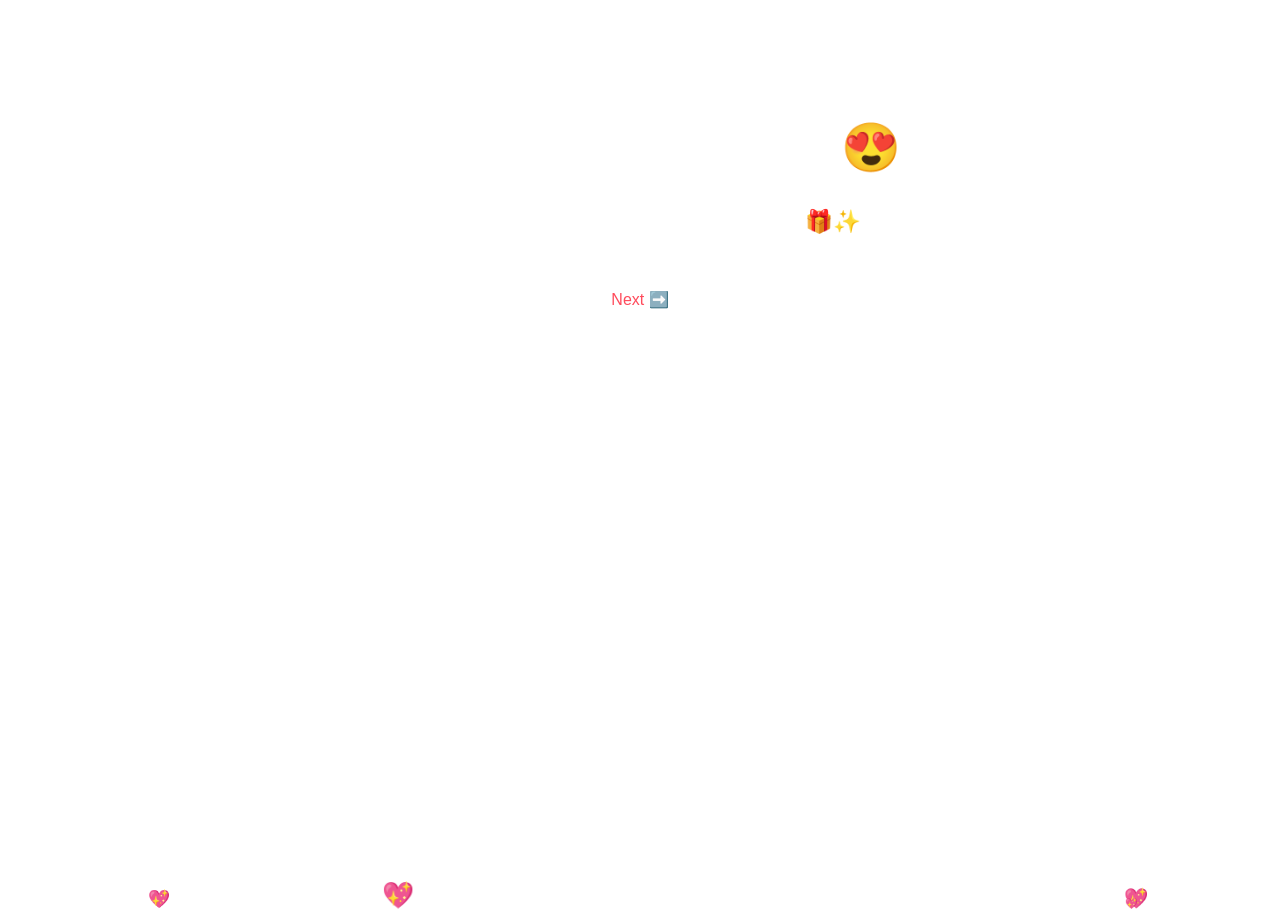
==== index.html @ 55a2bb37 "done" ====
<!DOCTYPE html>
<html>
<head>
    <title>Surprise 🎁</title>
    <link rel="stylesheet" href="style.css">
</head>
<body>

<audio autoplay loop>
    <source src="https://www.bensound.com/bensound-music/bensound-love.mp3" type="audio/mpeg">
</audio>

<div class="container">
    <h1>Hey FRIEND_NAME 😍</h1>
    <p>Yeh surprise specially tumhare liye hai 🎁✨</p>

    <a href="page2.html">
        <button>Next ➡️</button>
    </a>
</div>

<script src="script.js"></script>

</body>
</html>
---- style.css ----
body {
    margin: 0;
    padding: 0;
    font-family: 'Poppins', sans-serif;
    text-align: center;
    color: white;
    animation: gradientBG 8s infinite alternate;
    overflow: hidden;
}

@keyframes gradientBG {
    0% { background: linear-gradient(45deg, #ff6b81, #ff9a9e); }
    50% { background: linear-gradient(45deg, #a18cd1, #fbc2eb); }
    100% { background: linear-gradient(45deg, #fad0c4, #ffd1ff); }
}

.container {
    margin-top: 120px;
    position: relative;
}

h1 {
    font-size: 3rem;
    text-shadow: 0 0 15px white;
}

p {
    font-size: 1.4rem;
}

button {
    padding: 12px 28px;
    margin: 20px;
    font-size: 16px;
    border-radius: 30px;
    border: none;
    background: white;
    color: #ff4b5c;
    cursor: pointer;
    box-shadow: 0 0 10px white;
    transition: 0.3s;
}

button:hover {
    transform: scale(1.2);
    background: #ff4b5c;
    color: white;
}

/* hearts */
.heart {
    position: absolute;
    bottom: -10px;
    font-size: 20px;
    animation: floatUp 6s linear infinite;
}

@keyframes floatUp {
    0% { transform: translateY(0); opacity: 1; }
    100% { transform: translateY(-800px); opacity: 0; }
}
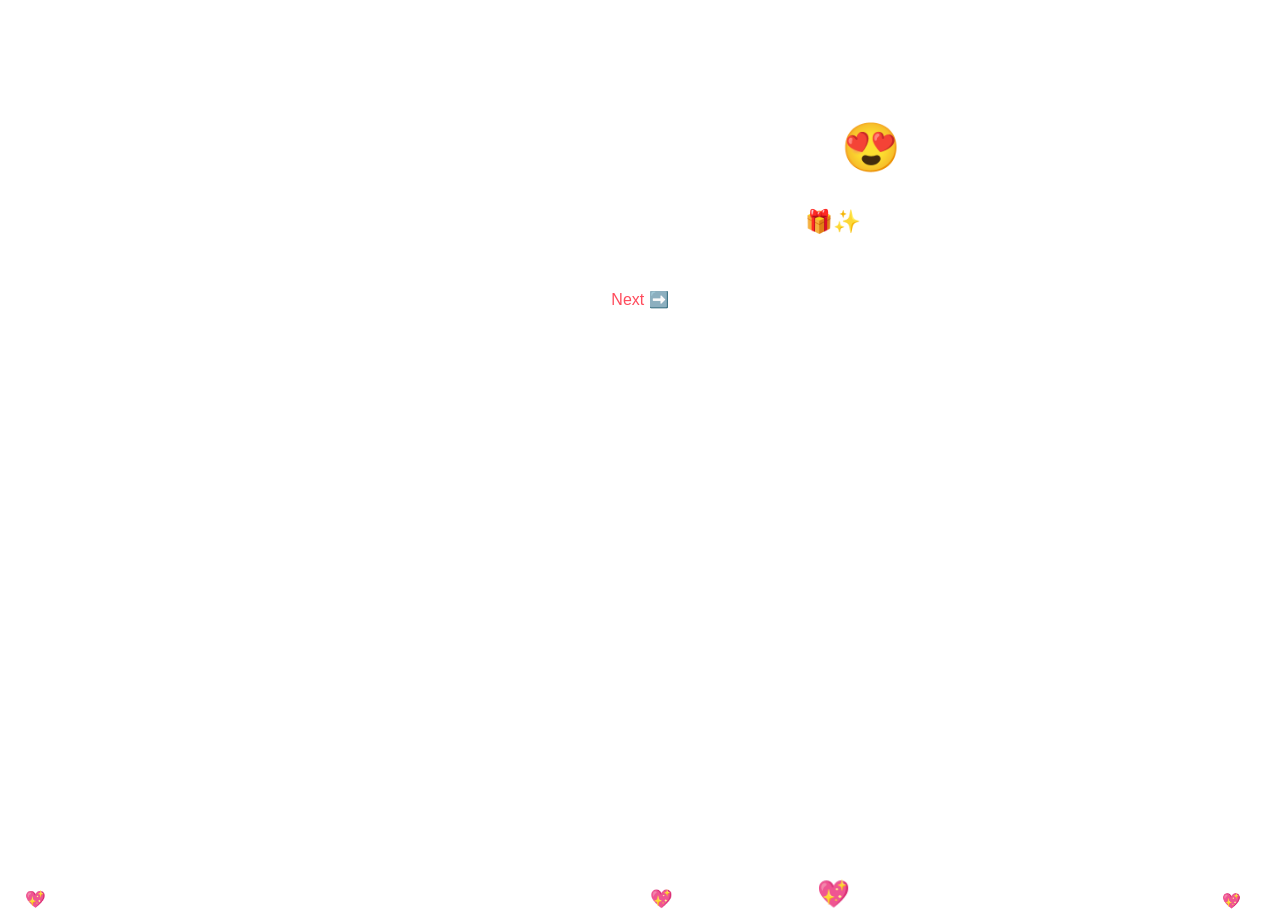
==== commit 2909ac14: "d" ====
--- a/index.html
+++ b/index.html
@@ -7,7 +7,7 @@
 <body>
 
 <audio autoplay loop>
-    <source src="https://www.bensound.com/bensound-music/bensound-love.mp3" type="audio/mpeg">
+    <source src="https://www.bensound.com/bensound-music/bensound-love.mp3" type="audio/mp3">
 </audio>
 
 <div class="container">
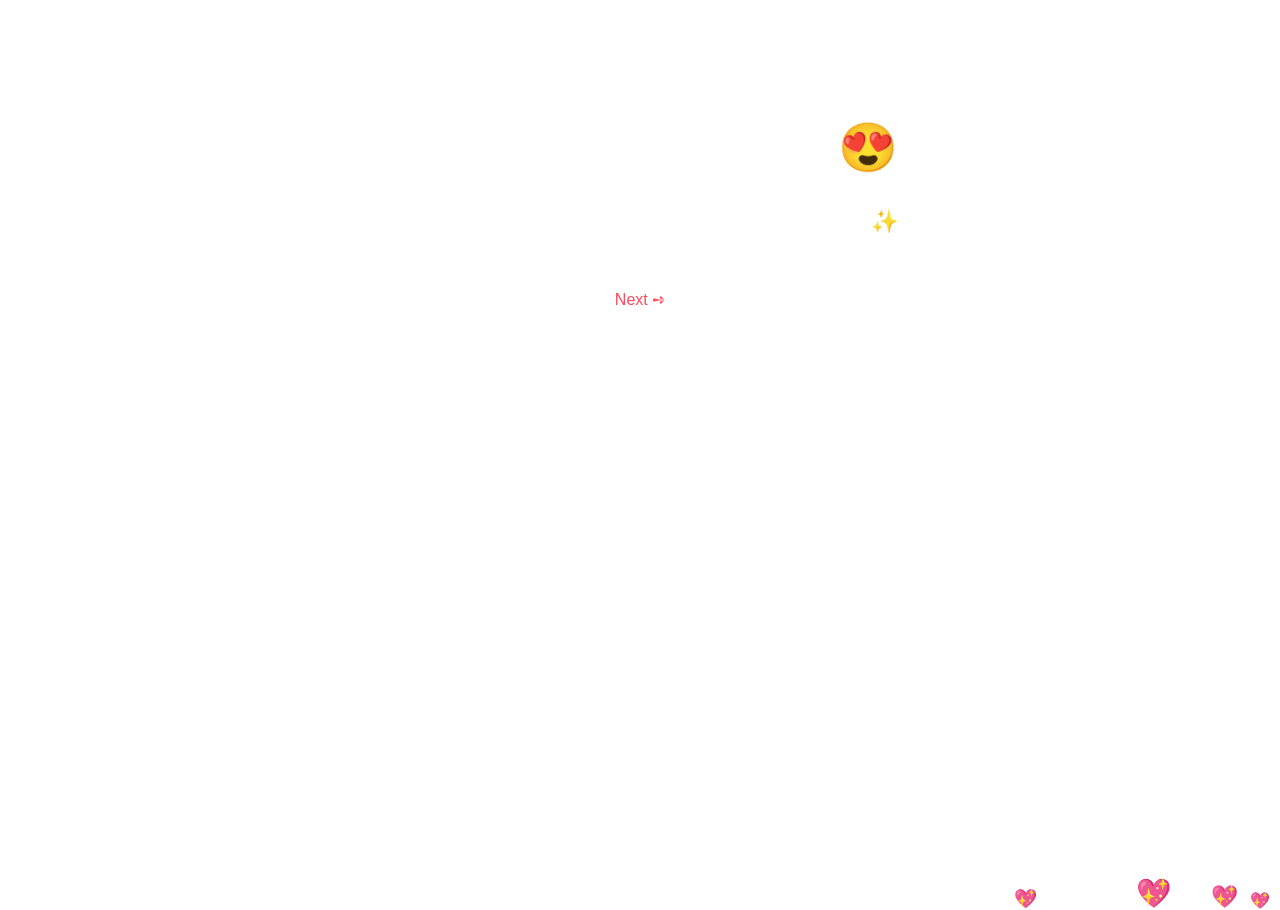
==== commit fc79c72c: "dd" ====
--- a/index.html
+++ b/index.html
@@ -1,7 +1,7 @@
 <!DOCTYPE html>
 <html>
 <head>
-    <title>Surprise 🎁</title>
+    <title>Khush Raho Hamesha ❤️</title>
     <link rel="stylesheet" href="style.css">
 </head>
 <body>
@@ -11,11 +11,11 @@
 </audio>
 
 <div class="container">
-    <h1>Hey FRIEND_NAME 😍</h1>
-    <p>Yeh surprise specially tumhare liye hai 🎁✨</p>
+    <h1>Hey My dear Freind 😍</h1>
+    <p>Yeh specially tumhare Sirf Tumhari Khushi keliye ✨</p>
 
     <a href="page2.html">
-        <button>Next ➡️</button>
+        <button> Next ➺ </button>
     </a>
 </div>
 
